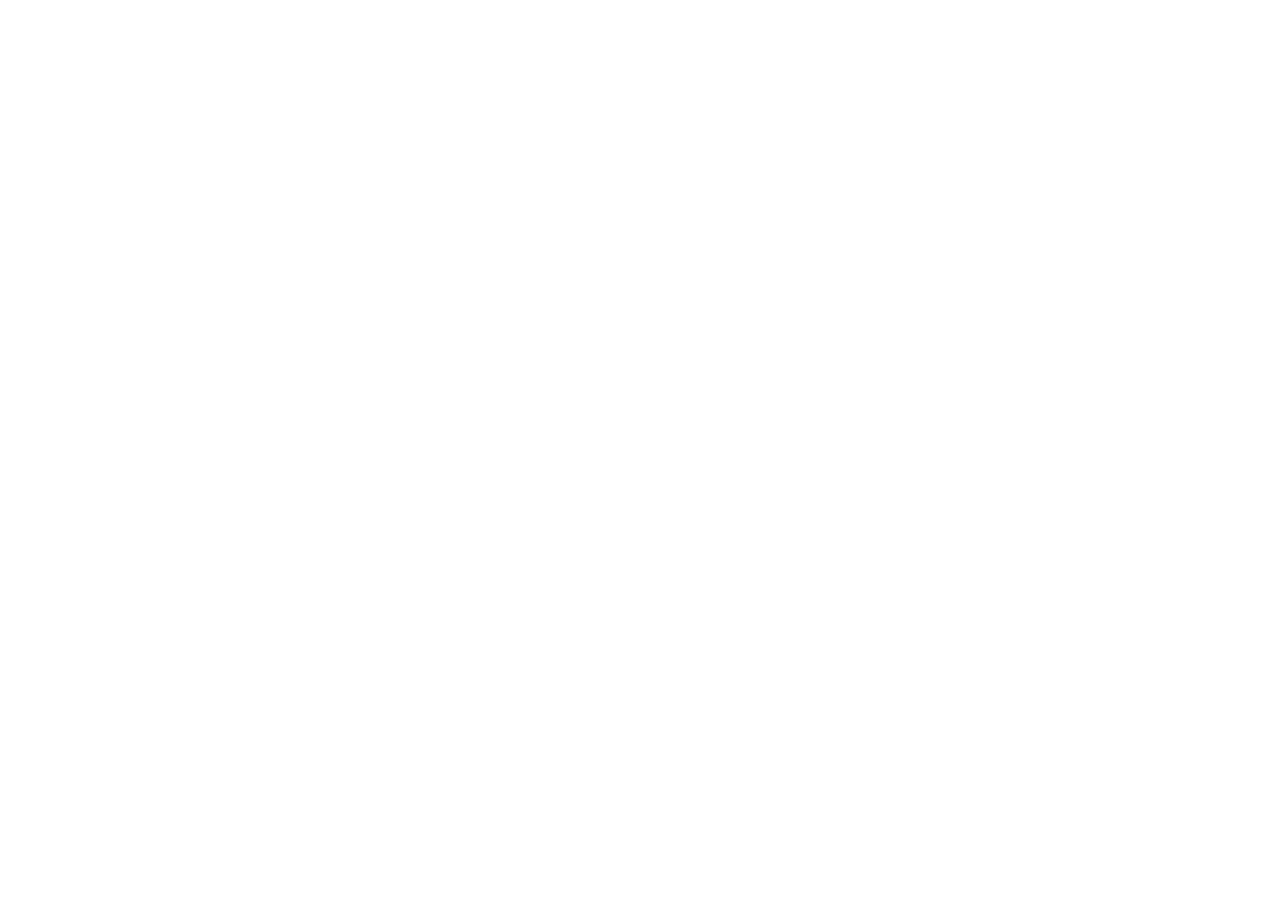
==== login.html @ 40145ad1 "git init" ====
<!DOCTYPE html>
<html lang="en">
<head>
    <meta charset="UTF-8">
    <meta name="viewport" content="width=device-width, initial-scale=1.0">
    <title>登陆页面</title>
</head>
<body>
    
</body>
</html>
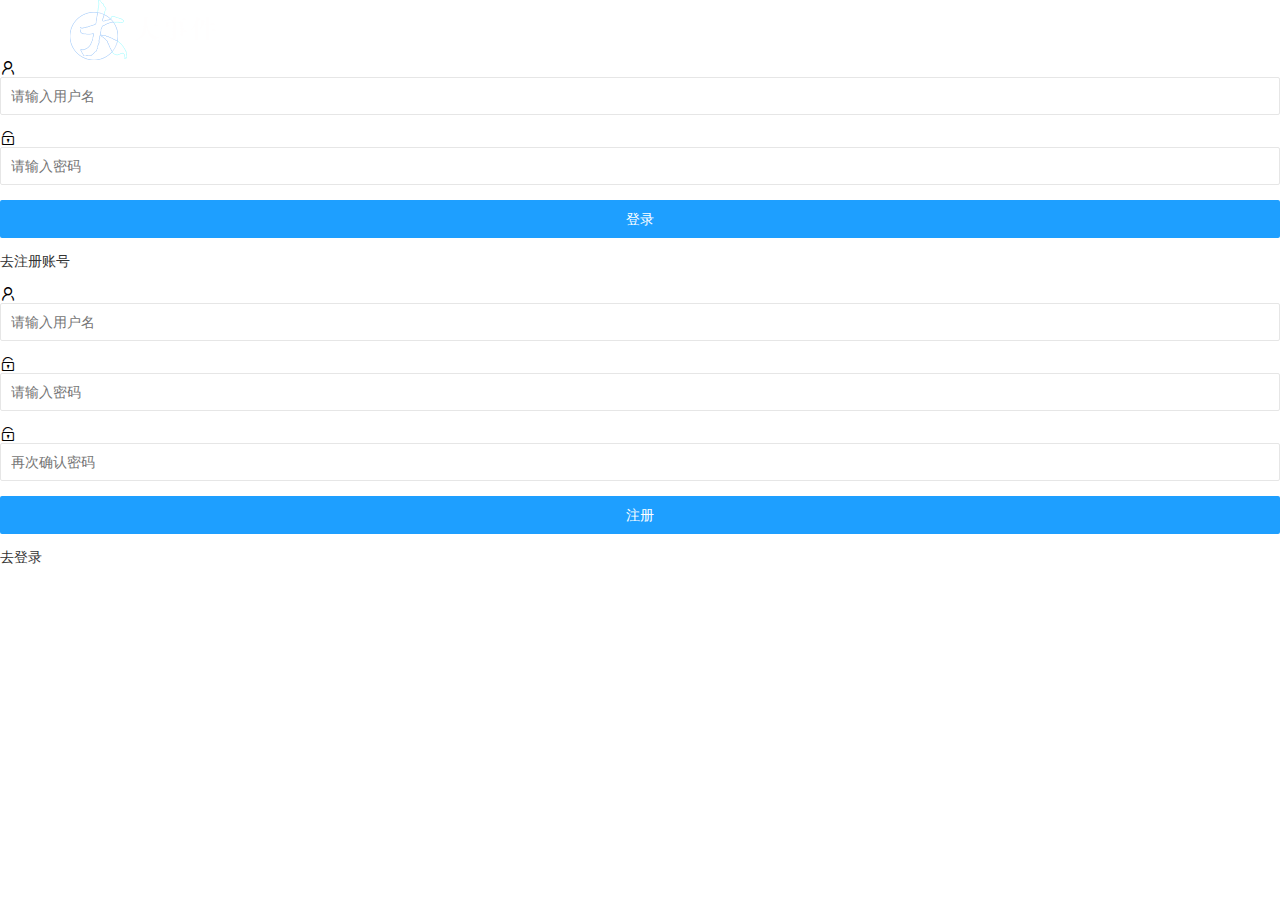
==== commit 57e1c014: "登录注册功能开发完毕" ====
--- a/login.html
+++ b/login.html
@@ -1,11 +1,84 @@
 <!DOCTYPE html>
 <html lang="en">
+
 <head>
     <meta charset="UTF-8">
     <meta name="viewport" content="width=device-width, initial-scale=1.0">
-    <title>登陆页面</title>
+    <title>大事件-登陆/注册</title>
+    <!-- 导入leyui样式 -->
+    <link rel="stylesheet" href="./assets/lib/layui/css/layui.css">
+    <link rel="stylesheet" href="./assets/css/login.css">
 </head>
+
 <body>
-    
+    <div class="logo layui-main">
+        <img src="./assets/images/logo.png" alt="">
+    </div>
+    <!-- 登录注册区域 -->
+    <div class="loginAndRegBox">
+        <div class="title-box"></div>
+        <!-- 登录 -->
+        <div class="login-box">
+            <form class="layui-form" id="form-login">
+                <!-- 用户名 -->
+                <div class="layui-form-item">
+                    <i class="layui-icon layui-icon-username"></i>
+                    <input type="text" name="username" required lay-verify="required" placeholder="请输入用户名"
+                        autocomplete="off" class="layui-input">
+                </div>
+                <!-- 密码 -->
+                <div class="layui-form-item">
+                    <i class="layui-icon layui-icon-password"></i>
+                    <input type="password" name="password" required lay-verify="required|pwd" placeholder="请输入密码"
+                        autocomplete="off" class="layui-input">
+                </div>
+                <!-- 按钮 -->
+                <div class="layui-form-item">
+                    <button class="layui-btn  layui-btn-fluid layui-btn layui-btn-normal" lay-submit>登录</button>
+                </div>
+                <!-- 去注册账号 -->
+                <div class="layui-form-item links">
+                    <a href="jacsript:;" id="link-reg">去注册账号</a>
+                </div>
+            </form>
+        </div>
+
+        <!-- 注册 -->
+        <div class="reg-box">
+            <form class="layui-form" id="form-reg">
+                <!-- 用户名 -->
+                <div class="layui-form-item">
+                    <i class="layui-icon layui-icon-username"></i>
+                    <input type="text" name="username" required lay-verify="required" placeholder="请输入用户名"
+                        autocomplete="off" class="layui-input">
+                </div>
+                <!-- 密码 -->
+                <div class="layui-form-item">
+                    <i class="layui-icon layui-icon-password"></i>
+                    <input type="password" name="password" required lay-verify="required|pwd" placeholder="请输入密码"
+                        autocomplete="off" class="layui-input">
+                </div>
+                <!-- 确认密码 -->
+                <div class="layui-form-item">
+                    <i class="layui-icon layui-icon-password"></i>
+                    <input type="password" name="repassword" required lay-verify="required|pwd|repwd" placeholder="再次确认密码"
+                        autocomplete="off" class="layui-input">
+                </div>
+                <!-- 按钮 -->
+                <div class="layui-form-item">
+                    <button class="layui-btn  layui-btn-fluid layui-btn layui-btn-normal" lay-submit>注册</button>
+                </div>
+                <!-- 去注册账号 -->
+                <div class="layui-form-item links">
+                    <a href="jacsript:;" id="link-login">去登录</a>
+                </div>
+            </form>
+        </div>
+    </div>
+    <script src="./assets/lib/jquery.js"></script>
+    <script src="./assets/lib/layui/layui.all.js"></script>
+    <script src="./assets/js/baseAPIs.js"></script>
+    <script src="./assets/js/login.js"></script>
 </body>
+
 </html>--- a/assets/lib/layui/css/layui.css
+++ b/assets/lib/layui/css/layui.css
@@ -0,0 +1,2 @@
+/** layui-v2.5.5 MIT License By https://www.layui.com */
+ .layui-inline,img{display:inline-block;vertical-align:middle}h1,h2,h3,h4,h5,h6{font-weight:400}.layui-edge,.layui-header,.layui-inline,.layui-main{position:relative}.layui-body,.layui-edge,.layui-elip{overflow:hidden}.layui-btn,.layui-edge,.layui-inline,img{vertical-align:middle}.layui-btn,.layui-disabled,.layui-icon,.layui-unselect{-moz-user-select:none;-webkit-user-select:none;-ms-user-select:none}.layui-elip,.layui-form-checkbox span,.layui-form-pane .layui-form-label{text-overflow:ellipsis;white-space:nowrap}.layui-breadcrumb,.layui-tree-btnGroup{visibility:hidden}blockquote,body,button,dd,div,dl,dt,form,h1,h2,h3,h4,h5,h6,input,li,ol,p,pre,td,textarea,th,ul{margin:0;padding:0;-webkit-tap-highlight-color:rgba(0,0,0,0)}a:active,a:hover{outline:0}img{border:none}li{list-style:none}table{border-collapse:collapse;border-spacing:0}h4,h5,h6{font-size:100%}button,input,optgroup,option,select,textarea{font-family:inherit;font-size:inherit;font-style:inherit;font-weight:inherit;outline:0}pre{white-space:pre-wrap;white-space:-moz-pre-wrap;white-space:-pre-wrap;white-space:-o-pre-wrap;word-wrap:break-word}body{line-height:24px;font:14px Helvetica Neue,Helvetica,PingFang SC,Tahoma,Arial,sans-serif}hr{height:1px;margin:10px 0;border:0;clear:both}a{color:#333;text-decoration:none}a:hover{color:#777}a cite{font-style:normal;*cursor:pointer}.layui-border-box,.layui-border-box *{box-sizing:border-box}.layui-box,.layui-box *{box-sizing:content-box}.layui-clear{clear:both;*zoom:1}.layui-clear:after{content:'\20';clear:both;*zoom:1;display:block;height:0}.layui-inline{*display:inline;*zoom:1}.layui-edge{display:inline-block;width:0;height:0;border-width:6px;border-style:dashed;border-color:transparent}.layui-edge-top{top:-4px;border-bottom-color:#999;border-bottom-style:solid}.layui-edge-right{border-left-color:#999;border-left-style:solid}.layui-edge-bottom{top:2px;border-top-color:#999;border-top-style:solid}.layui-edge-left{border-right-color:#999;border-right-style:solid}.layui-disabled,.layui-disabled:hover{color:#d2d2d2!important;cursor:not-allowed!important}.layui-circle{border-radius:100%}.layui-show{display:block!important}.layui-hide{display:none!important}@font-face{font-family:layui-icon;src:url(../font/iconfont.eot?v=250);src:url(../font/iconfont.eot?v=250#iefix) format('embedded-opentype'),url(../font/iconfont.woff2?v=250) format('woff2'),url(../font/iconfont.woff?v=250) format('woff'),url(../font/iconfont.ttf?v=250) format('truetype'),url(../font/iconfont.svg?v=250#layui-icon) format('svg')}.layui-icon{font-family:layui-icon!important;font-size:16px;font-style:normal;-webkit-font-smoothing:antialiased;-moz-osx-font-smoothing:grayscale}.layui-icon-reply-fill:before{content:"\e611"}.layui-icon-set-fill:before{content:"\e614"}.layui-icon-menu-fill:before{content:"\e60f"}.layui-icon-search:before{content:"\e615"}.layui-icon-share:before{content:"\e641"}.layui-icon-set-sm:before{content:"\e620"}.layui-icon-engine:before{content:"\e628"}.layui-icon-close:before{content:"\1006"}.layui-icon-close-fill:before{content:"\1007"}.layui-icon-chart-screen:before{content:"\e629"}.layui-icon-star:before{content:"\e600"}.layui-icon-circle-dot:before{content:"\e617"}.layui-icon-chat:before{content:"\e606"}.layui-icon-release:before{content:"\e609"}.layui-icon-list:before{content:"\e60a"}.layui-icon-chart:before{content:"\e62c"}.layui-icon-ok-circle:before{content:"\1005"}.layui-icon-layim-theme:before{content:"\e61b"}.layui-icon-table:before{content:"\e62d"}.layui-icon-right:before{content:"\e602"}.layui-icon-left:before{content:"\e603"}.layui-icon-cart-simple:before{content:"\e698"}.layui-icon-face-cry:before{content:"\e69c"}.layui-icon-face-smile:before{content:"\e6af"}.layui-icon-survey:before{content:"\e6b2"}.layui-icon-tree:before{content:"\e62e"}.layui-icon-upload-circle:before{content:"\e62f"}.layui-icon-add-circle:before{content:"\e61f"}.layui-icon-download-circle:before{content:"\e601"}.layui-icon-templeate-1:before{content:"\e630"}.layui-icon-util:before{content:"\e631"}.layui-icon-face-surprised:before{content:"\e664"}.layui-icon-edit:before{content:"\e642"}.layui-icon-speaker:before{content:"\e645"}.layui-icon-down:before{content:"\e61a"}.layui-icon-file:before{content:"\e621"}.layui-icon-layouts:before{content:"\e632"}.layui-icon-rate-half:before{content:"\e6c9"}.layui-icon-add-circle-fine:before{content:"\e608"}.layui-icon-prev-circle:before{content:"\e633"}.layui-icon-read:before{content:"\e705"}.layui-icon-404:before{content:"\e61c"}.layui-icon-carousel:before{content:"\e634"}.layui-icon-help:before{content:"\e607"}.layui-icon-code-circle:before{content:"\e635"}.layui-icon-water:before{content:"\e636"}.layui-icon-username:before{content:"\e66f"}.layui-icon-find-fill:before{content:"\e670"}.layui-icon-about:before{content:"\e60b"}.layui-icon-location:before{content:"\e715"}.layui-icon-up:before{content:"\e619"}.layui-icon-pause:before{content:"\e651"}.layui-icon-date:before{content:"\e637"}.layui-icon-layim-uploadfile:before{content:"\e61d"}.layui-icon-delete:before{content:"\e640"}.layui-icon-play:before{content:"\e652"}.layui-icon-top:before{content:"\e604"}.layui-icon-friends:before{content:"\e612"}.layui-icon-refresh-3:before{content:"\e9aa"}.layui-icon-ok:before{content:"\e605"}.layui-icon-layer:before{content:"\e638"}.layui-icon-face-smile-fine:before{content:"\e60c"}.layui-icon-dollar:before{content:"\e659"}.layui-icon-group:before{content:"\e613"}.layui-icon-layim-download:before{content:"\e61e"}.layui-icon-picture-fine:before{content:"\e60d"}.layui-icon-link:before{content:"\e64c"}.layui-icon-diamond:before{content:"\e735"}.layui-icon-log:before{content:"\e60e"}.layui-icon-rate-solid:before{content:"\e67a"}.layui-icon-fonts-del:before{content:"\e64f"}.layui-icon-unlink:before{content:"\e64d"}.layui-icon-fonts-clear:before{content:"\e639"}.layui-icon-triangle-r:before{content:"\e623"}.layui-icon-circle:before{content:"\e63f"}.layui-icon-radio:before{content:"\e643"}.layui-icon-align-center:before{content:"\e647"}.layui-icon-align-right:before{content:"\e648"}.layui-icon-align-left:before{content:"\e649"}.layui-icon-loading-1:before{content:"\e63e"}.layui-icon-return:before{content:"\e65c"}.layui-icon-fonts-strong:before{content:"\e62b"}.layui-icon-upload:before{content:"\e67c"}.layui-icon-dialogue:before{content:"\e63a"}.layui-icon-video:before{content:"\e6ed"}.layui-icon-headset:before{content:"\e6fc"}.layui-icon-cellphone-fine:before{content:"\e63b"}.layui-icon-add-1:before{content:"\e654"}.layui-icon-face-smile-b:before{content:"\e650"}.layui-icon-fonts-html:before{content:"\e64b"}.layui-icon-form:before{content:"\e63c"}.layui-icon-cart:before{content:"\e657"}.layui-icon-camera-fill:before{content:"\e65d"}.layui-icon-tabs:before{content:"\e62a"}.layui-icon-fonts-code:before{content:"\e64e"}.layui-icon-fire:before{content:"\e756"}.layui-icon-set:before{content:"\e716"}.layui-icon-fonts-u:before{content:"\e646"}.layui-icon-triangle-d:before{content:"\e625"}.layui-icon-tips:before{content:"\e702"}.layui-icon-picture:before{content:"\e64a"}.layui-icon-more-vertical:before{content:"\e671"}.layui-icon-flag:before{content:"\e66c"}.layui-icon-loading:before{content:"\e63d"}.layui-icon-fonts-i:before{content:"\e644"}.layui-icon-refresh-1:before{content:"\e666"}.layui-icon-rmb:before{content:"\e65e"}.layui-icon-home:before{content:"\e68e"}.layui-icon-user:before{content:"\e770"}.layui-icon-notice:before{content:"\e667"}.layui-icon-login-weibo:before{content:"\e675"}.layui-icon-voice:before{content:"\e688"}.layui-icon-upload-drag:before{content:"\e681"}.layui-icon-login-qq:before{content:"\e676"}.layui-icon-snowflake:before{content:"\e6b1"}.layui-icon-file-b:before{content:"\e655"}.layui-icon-template:before{content:"\e663"}.layui-icon-auz:before{content:"\e672"}.layui-icon-console:before{content:"\e665"}.layui-icon-app:before{content:"\e653"}.layui-icon-prev:before{content:"\e65a"}.layui-icon-website:before{content:"\e7ae"}.layui-icon-next:before{content:"\e65b"}.layui-icon-component:before{content:"\e857"}.layui-icon-more:before{content:"\e65f"}.layui-icon-login-wechat:before{content:"\e677"}.layui-icon-shrink-right:before{content:"\e668"}.layui-icon-spread-left:before{content:"\e66b"}.layui-icon-camera:before{content:"\e660"}.layui-icon-note:before{content:"\e66e"}.layui-icon-refresh:before{content:"\e669"}.layui-icon-female:before{content:"\e661"}.layui-icon-male:before{content:"\e662"}.layui-icon-password:before{content:"\e673"}.layui-icon-senior:before{content:"\e674"}.layui-icon-theme:before{content:"\e66a"}.layui-icon-tread:before{content:"\e6c5"}.layui-icon-praise:before{content:"\e6c6"}.layui-icon-star-fill:before{content:"\e658"}.layui-icon-rate:before{content:"\e67b"}.layui-icon-template-1:before{content:"\e656"}.layui-icon-vercode:before{content:"\e679"}.layui-icon-cellphone:before{content:"\e678"}.layui-icon-screen-full:before{content:"\e622"}.layui-icon-screen-restore:before{content:"\e758"}.layui-icon-cols:before{content:"\e610"}.layui-icon-export:before{content:"\e67d"}.layui-icon-print:before{content:"\e66d"}.layui-icon-slider:before{content:"\e714"}.layui-icon-addition:before{content:"\e624"}.layui-icon-subtraction:before{content:"\e67e"}.layui-icon-service:before{content:"\e626"}.layui-icon-transfer:before{content:"\e691"}.layui-main{width:1140px;margin:0 auto}.layui-header{z-index:1000;height:60px}.layui-header a:hover{transition:all .5s;-webkit-transition:all .5s}.layui-side{position:fixed;left:0;top:0;bottom:0;z-index:999;width:200px;overflow-x:hidden}.layui-side-scroll{position:relative;width:220px;height:100%;overflow-x:hidden}.layui-body{position:absolute;left:200px;right:0;top:0;bottom:0;z-index:998;width:auto;overflow-y:auto;box-sizing:border-box}.layui-layout-body{overflow:hidden}.layui-layout-admin .layui-header{background-color:#23262E}.layui-layout-admin .layui-side{top:60px;width:200px;overflow-x:hidden}.layui-layout-admin .layui-body{position:fixed;top:60px;bottom:44px}.layui-layout-admin .layui-main{width:auto;margin:0 15px}.layui-layout-admin .layui-footer{position:fixed;left:200px;right:0;bottom:0;height:44px;line-height:44px;padding:0 15px;background-color:#eee}.layui-layout-admin .layui-logo{position:absolute;left:0;top:0;width:200px;height:100%;line-height:60px;text-align:center;color:#009688;font-size:16px}.layui-layout-admin .layui-header .layui-nav{background:0 0}.layui-layout-left{position:absolute!important;left:200px;top:0}.layui-layout-right{position:absolute!important;right:0;top:0}.layui-container{position:relative;margin:0 auto;padding:0 15px;box-sizing:border-box}.layui-fluid{position:relative;margin:0 auto;padding:0 15px}.layui-row:after,.layui-row:before{content:'';display:block;clear:both}.layui-col-lg1,.layui-col-lg10,.layui-col-lg11,.layui-col-lg12,.layui-col-lg2,.layui-col-lg3,.layui-col-lg4,.layui-col-lg5,.layui-col-lg6,.layui-col-lg7,.layui-col-lg8,.layui-col-lg9,.layui-col-md1,.layui-col-md10,.layui-col-md11,.layui-col-md12,.layui-col-md2,.layui-col-md3,.layui-col-md4,.layui-col-md5,.layui-col-md6,.layui-col-md7,.layui-col-md8,.layui-col-md9,.layui-col-sm1,.layui-col-sm10,.layui-col-sm11,.layui-col-sm12,.layui-col-sm2,.layui-col-sm3,.layui-col-sm4,.layui-col-sm5,.layui-col-sm6,.layui-col-sm7,.layui-col-sm8,.layui-col-sm9,.layui-col-xs1,.layui-col-xs10,.layui-col-xs11,.layui-col-xs12,.layui-col-xs2,.layui-col-xs3,.layui-col-xs4,.layui-col-xs5,.layui-col-xs6,.layui-col-xs7,.layui-col-xs8,.layui-col-xs9{position:relative;display:block;box-sizing:border-box}.layui-col-xs1,.layui-col-xs10,.layui-col-xs11,.layui-col-xs12,.layui-col-xs2,.layui-col-xs3,.layui-col-xs4,.layui-col-xs5,.layui-col-xs6,.layui-col-xs7,.layui-col-xs8,.layui-col-xs9{float:left}.layui-col-xs1{width:8.33333333%}.layui-col-xs2{width:16.66666667%}.layui-col-xs3{width:25%}.layui-col-xs4{width:33.33333333%}.layui-col-xs5{width:41.66666667%}.layui-col-xs6{width:50%}.layui-col-xs7{width:58.33333333%}.layui-col-xs8{width:66.66666667%}.layui-col-xs9{width:75%}.layui-col-xs10{width:83.33333333%}.layui-col-xs11{width:91.66666667%}.layui-col-xs12{width:100%}.layui-col-xs-offset1{margin-left:8.33333333%}.layui-col-xs-offset2{margin-left:16.66666667%}.layui-col-xs-offset3{margin-left:25%}.layui-col-xs-offset4{margin-left:33.33333333%}.layui-col-xs-offset5{margin-left:41.66666667%}.layui-col-xs-offset6{margin-left:50%}.layui-col-xs-offset7{margin-left:58.33333333%}.layui-col-xs-offset8{margin-left:66.66666667%}.layui-col-xs-offset9{margin-left:75%}.layui-col-xs-offset10{margin-left:83.33333333%}.layui-col-xs-offset11{margin-left:91.66666667%}.layui-col-xs-offset12{margin-left:100%}@media screen and (max-width:768px){.layui-hide-xs{display:none!important}.layui-show-xs-block{display:block!important}.layui-show-xs-inline{display:inline!important}.layui-show-xs-inline-block{display:inline-block!important}}@media screen and (min-width:768px){.layui-container{width:750px}.layui-hide-sm{display:none!important}.layui-show-sm-block{display:block!important}.layui-show-sm-inline{display:inline!important}.layui-show-sm-inline-block{display:inline-block!important}.layui-col-sm1,.layui-col-sm10,.layui-col-sm11,.layui-col-sm12,.layui-col-sm2,.layui-col-sm3,.layui-col-sm4,.layui-col-sm5,.layui-col-sm6,.layui-col-sm7,.layui-col-sm8,.layui-col-sm9{float:left}.layui-col-sm1{width:8.33333333%}.layui-col-sm2{width:16.66666667%}.layui-col-sm3{width:25%}.layui-col-sm4{width:33.33333333%}.layui-col-sm5{width:41.66666667%}.layui-col-sm6{width:50%}.layui-col-sm7{width:58.33333333%}.layui-col-sm8{width:66.66666667%}.layui-col-sm9{width:75%}.layui-col-sm10{width:83.33333333%}.layui-col-sm11{width:91.66666667%}.layui-col-sm12{width:100%}.layui-col-sm-offset1{margin-left:8.33333333%}.layui-col-sm-offset2{margin-left:16.66666667%}.layui-col-sm-offset3{margin-left:25%}.layui-col-sm-offset4{margin-left:33.33333333%}.layui-col-sm-offset5{margin-left:41.66666667%}.layui-col-sm-offset6{margin-left:50%}.layui-col-sm-offset7{margin-left:58.33333333%}.layui-col-sm-offset8{margin-left:66.66666667%}.layui-col-sm-offset9{margin-left:75%}.layui-col-sm-offset10{margin-left:83.33333333%}.layui-col-sm-offset11{margin-left:91.66666667%}.layui-col-sm-offset12{margin-left:100%}}@media screen and (min-width:992px){.layui-container{width:970px}.layui-hide-md{display:none!important}.layui-show-md-block{display:block!important}.layui-show-md-inline{display:inline!important}.layui-show-md-inline-block{display:inline-block!important}.layui-col-md1,.layui-col-md10,.layui-col-md11,.layui-col-md12,.layui-col-md2,.layui-col-md3,.layui-col-md4,.layui-col-md5,.layui-col-md6,.layui-col-md7,.layui-col-md8,.layui-col-md9{float:left}.layui-col-md1{width:8.33333333%}.layui-col-md2{width:16.66666667%}.layui-col-md3{width:25%}.layui-col-md4{width:33.33333333%}.layui-col-md5{width:41.66666667%}.layui-col-md6{width:50%}.layui-col-md7{width:58.33333333%}.layui-col-md8{width:66.66666667%}.layui-col-md9{width:75%}.layui-col-md10{width:83.33333333%}.layui-col-md11{width:91.66666667%}.layui-col-md12{width:100%}.layui-col-md-offset1{margin-left:8.33333333%}.layui-col-md-offset2{margin-left:16.66666667%}.layui-col-md-offset3{margin-left:25%}.layui-col-md-offset4{margin-left:33.33333333%}.layui-col-md-offset5{margin-left:41.66666667%}.layui-col-md-offset6{margin-left:50%}.layui-col-md-offset7{margin-left:58.33333333%}.layui-col-md-offset8{margin-left:66.66666667%}.layui-col-md-offset9{margin-left:75%}.layui-col-md-offset10{margin-left:83.33333333%}.layui-col-md-offset11{margin-left:91.66666667%}.layui-col-md-offset12{margin-left:100%}}@media screen and (min-width:1200px){.layui-container{width:1170px}.layui-hide-lg{display:none!important}.layui-show-lg-block{display:block!important}.layui-show-lg-inline{display:inline!important}.layui-show-lg-inline-block{display:inline-block!important}.layui-col-lg1,.layui-col-lg10,.layui-col-lg11,.layui-col-lg12,.layui-col-lg2,.layui-col-lg3,.layui-col-lg4,.layui-col-lg5,.layui-col-lg6,.layui-col-lg7,.layui-col-lg8,.layui-col-lg9{float:left}.layui-col-lg1{width:8.33333333%}.layui-col-lg2{width:16.66666667%}.layui-col-lg3{width:25%}.layui-col-lg4{width:33.33333333%}.layui-col-lg5{width:41.66666667%}.layui-col-lg6{width:50%}.layui-col-lg7{width:58.33333333%}.layui-col-lg8{width:66.66666667%}.layui-col-lg9{width:75%}.layui-col-lg10{width:83.33333333%}.layui-col-lg11{width:91.66666667%}.layui-col-lg12{width:100%}.layui-col-lg-offset1{margin-left:8.33333333%}.layui-col-lg-offset2{margin-left:16.66666667%}.layui-col-lg-offset3{margin-left:25%}.layui-col-lg-offset4{margin-left:33.33333333%}.layui-col-lg-offset5{margin-left:41.66666667%}.layui-col-lg-offset6{margin-left:50%}.layui-col-lg-offset7{margin-left:58.33333333%}.layui-col-lg-offset8{margin-left:66.66666667%}.layui-col-lg-offset9{margin-left:75%}.layui-col-lg-offset10{margin-left:83.33333333%}.layui-col-lg-offset11{margin-left:91.66666667%}.layui-col-lg-offset12{margin-left:100%}}.layui-col-space1{margin:-.5px}.layui-col-space1>*{padding:.5px}.layui-col-space3{margin:-1.5px}.layui-col-space3>*{padding:1.5px}.layui-col-space5{margin:-2.5px}.layui-col-space5>*{padding:2.5px}.layui-col-space8{margin:-3.5px}.layui-col-space8>*{padding:3.5px}.layui-col-space10{margin:-5px}.layui-col-space10>*{padding:5px}.layui-col-space12{margin:-6px}.layui-col-space12>*{padding:6px}.layui-col-space15{margin:-7.5px}.layui-col-space15>*{padding:7.5px}.layui-col-space18{margin:-9px}.layui-col-space18>*{padding:9px}.layui-col-space20{margin:-10px}.layui-col-space20>*{padding:10px}.layui-col-space22{margin:-11px}.layui-col-space22>*{padding:11px}.layui-col-space25{margin:-12.5px}.layui-col-space25>*{padding:12.5px}.layui-col-space30{margin:-15px}.layui-col-space30>*{padding:15px}.layui-btn,.layui-input,.layui-select,.layui-textarea,.layui-upload-button{outline:0;-webkit-appearance:none;transition:all .3s;-webkit-transition:all .3s;box-sizing:border-box}.layui-elem-quote{margin-bottom:10px;padding:15px;line-height:22px;border-left:5px solid #009688;border-radius:0 2px 2px 0;background-color:#f2f2f2}.layui-quote-nm{border-style:solid;border-width:1px 1px 1px 5px;background:0 0}.layui-elem-field{margin-bottom:10px;padding:0;border-width:1px;border-style:solid}.layui-elem-field legend{margin-left:20px;padding:0 10px;font-size:20px;font-weight:300}.layui-field-title{margin:10px 0 20px;border-width:1px 0 0}.layui-field-box{padding:10px 15px}.layui-field-title .layui-field-box{padding:10px 0}.layui-progress{position:relative;height:6px;border-radius:20px;background-color:#e2e2e2}.layui-progress-bar{position:absolute;left:0;top:0;width:0;max-width:100%;height:6px;border-radius:20px;text-align:right;background-color:#5FB878;transition:all .3s;-webkit-transition:all .3s}.layui-progress-big,.layui-progress-big .layui-progress-bar{height:18px;line-height:18px}.layui-progress-text{position:relative;top:-20px;line-height:18px;font-size:12px;color:#666}.layui-progress-big .layui-progress-text{position:static;padding:0 10px;color:#fff}.layui-collapse{border-width:1px;border-style:solid;border-radius:2px}.layui-colla-content,.layui-colla-item{border-top-width:1px;border-top-style:solid}.layui-colla-item:first-child{border-top:none}.layui-colla-title{position:relative;height:42px;line-height:42px;padding:0 15px 0 35px;color:#333;background-color:#f2f2f2;cursor:pointer;font-size:14px;overflow:hidden}.layui-colla-content{display:none;padding:10px 15px;line-height:22px;color:#666}.layui-colla-icon{position:absolute;left:15px;top:0;font-size:14px}.layui-card{margin-bottom:15px;border-radius:2px;background-color:#fff;box-shadow:0 1px 2px 0 rgba(0,0,0,.05)}.layui-card:last-child{margin-bottom:0}.layui-card-header{position:relative;height:42px;line-height:42px;padding:0 15px;border-bottom:1px solid #f6f6f6;color:#333;border-radius:2px 2px 0 0;font-size:14px}.layui-bg-black,.layui-bg-blue,.layui-bg-cyan,.layui-bg-green,.layui-bg-orange,.layui-bg-red{color:#fff!important}.layui-card-body{position:relative;padding:10px 15px;line-height:24px}.layui-card-body[pad15]{padding:15px}.layui-card-body[pad20]{padding:20px}.layui-card-body .layui-table{margin:5px 0}.layui-card .layui-tab{margin:0}.layui-panel-window{position:relative;padding:15px;border-radius:0;border-top:5px solid #E6E6E6;background-color:#fff}.layui-auxiliar-moving{position:fixed;left:0;right:0;top:0;bottom:0;width:100%;height:100%;background:0 0;z-index:9999999999}.layui-form-label,.layui-form-mid,.layui-form-select,.layui-input-block,.layui-input-inline,.layui-textarea{position:relative}.layui-bg-red{background-color:#FF5722!important}.layui-bg-orange{background-color:#FFB800!important}.layui-bg-green{background-color:#009688!important}.layui-bg-cyan{background-color:#2F4056!important}.layui-bg-blue{background-color:#1E9FFF!important}.layui-bg-black{background-color:#393D49!important}.layui-bg-gray{background-color:#eee!important;color:#666!important}.layui-badge-rim,.layui-colla-content,.layui-colla-item,.layui-collapse,.layui-elem-field,.layui-form-pane .layui-form-item[pane],.layui-form-pane .layui-form-label,.layui-input,.layui-layedit,.layui-layedit-tool,.layui-quote-nm,.layui-select,.layui-tab-bar,.layui-tab-card,.layui-tab-title,.layui-tab-title .layui-this:after,.layui-textarea{border-color:#e6e6e6}.layui-timeline-item:before,hr{background-color:#e6e6e6}.layui-text{line-height:22px;font-size:14px;color:#666}.layui-text h1,.layui-text h2,.layui-text h3{font-weight:500;color:#333}.layui-text h1{font-size:30px}.layui-text h2{font-size:24px}.layui-text h3{font-size:18px}.layui-text a:not(.layui-btn){color:#01AAED}.layui-text a:not(.layui-btn):hover{text-decoration:underline}.layui-text ul{padding:5px 0 5px 15px}.layui-text ul li{margin-top:5px;list-style-type:disc}.layui-text em,.layui-word-aux{color:#999!important;padding:0 5px!important}.layui-btn{display:inline-block;height:38px;line-height:38px;padding:0 18px;background-color:#009688;color:#fff;white-space:nowrap;text-align:center;font-size:14px;border:none;border-radius:2px;cursor:pointer}.layui-btn:hover{opacity:.8;filter:alpha(opacity=80);color:#fff}.layui-btn:active{opacity:1;filter:alpha(opacity=100)}.layui-btn+.layui-btn{margin-left:10px}.layui-btn-container{font-size:0}.layui-btn-container .layui-btn{margin-right:10px;margin-bottom:10px}.layui-btn-container .layui-btn+.layui-btn{margin-left:0}.layui-table .layui-btn-container .layui-btn{margin-bottom:9px}.layui-btn-radius{border-radius:100px}.layui-btn .layui-icon{margin-right:3px;font-size:18px;vertical-align:bottom;vertical-align:middle\9}.layui-btn-primary{border:1px solid #C9C9C9;background-color:#fff;color:#555}.layui-btn-primary:hover{border-color:#009688;color:#333}.layui-btn-normal{background-color:#1E9FFF}.layui-btn-warm{background-color:#FFB800}.layui-btn-danger{background-color:#FF5722}.layui-btn-checked{background-color:#5FB878}.layui-btn-disabled,.layui-btn-disabled:active,.layui-btn-disabled:hover{border:1px solid #e6e6e6;background-color:#FBFBFB;color:#C9C9C9;cursor:not-allowed;opacity:1}.layui-btn-lg{height:44px;line-height:44px;padding:0 25px;font-size:16px}.layui-btn-sm{height:30px;line-height:30px;padding:0 10px;font-size:12px}.layui-btn-sm i{font-size:16px!important}.layui-btn-xs{height:22px;line-height:22px;padding:0 5px;font-size:12px}.layui-btn-xs i{font-size:14px!important}.layui-btn-group{display:inline-block;vertical-align:middle;font-size:0}.layui-btn-group .layui-btn{margin-left:0!important;margin-right:0!important;border-left:1px solid rgba(255,255,255,.5);border-radius:0}.layui-btn-group .layui-btn-primary{border-left:none}.layui-btn-group .layui-btn-primary:hover{border-color:#C9C9C9;color:#009688}.layui-btn-group .layui-btn:first-child{border-left:none;border-radius:2px 0 0 2px}.layui-btn-group .layui-btn-primary:first-child{border-left:1px solid #c9c9c9}.layui-btn-group .layui-btn:last-child{border-radius:0 2px 2px 0}.layui-btn-group .layui-btn+.layui-btn{margin-left:0}.layui-btn-group+.layui-btn-group{margin-left:10px}.layui-btn-fluid{width:100%}.layui-input,.layui-select,.layui-textarea{height:38px;line-height:1.3;line-height:38px\9;border-width:1px;border-style:solid;background-color:#fff;border-radius:2px}.layui-input::-webkit-input-placeholder,.layui-select::-webkit-input-placeholder,.layui-textarea::-webkit-input-placeholder{line-height:1.3}.layui-input,.layui-textarea{display:block;width:100%;padding-left:10px}.layui-input:hover,.layui-textarea:hover{border-color:#D2D2D2!important}.layui-input:focus,.layui-textarea:focus{border-color:#C9C9C9!important}.layui-textarea{min-height:100px;height:auto;line-height:20px;padding:6px 10px;resize:vertical}.layui-select{padding:0 10px}.layui-form input[type=checkbox],.layui-form input[type=radio],.layui-form select{display:none}.layui-form [lay-ignore]{display:initial}.layui-form-item{margin-bottom:15px;clear:both;*zoom:1}.layui-form-item:after{content:'\20';clear:both;*zoom:1;display:block;height:0}.layui-form-label{float:left;display:block;padding:9px 15px;width:80px;font-weight:400;line-height:20px;text-align:right}.layui-form-label-col{display:block;float:none;padding:9px 0;line-height:20px;text-align:left}.layui-form-item .layui-inline{margin-bottom:5px;margin-right:10px}.layui-input-block{margin-left:110px;min-height:36px}.layui-input-inline{display:inline-block;vertical-align:middle}.layui-form-item .layui-input-inline{float:left;width:190px;margin-right:10px}.layui-form-text .layui-input-inline{width:auto}.layui-form-mid{float:left;display:block;padding:9px 0!important;line-height:20px;margin-right:10px}.layui-form-danger+.layui-form-select .layui-input,.layui-form-danger:focus{border-color:#FF5722!important}.layui-form-select .layui-input{padding-right:30px;cursor:pointer}.layui-form-select .layui-edge{position:absolute;right:10px;top:50%;margin-top:-3px;cursor:pointer;border-width:6px;border-top-color:#c2c2c2;border-top-style:solid;transition:all .3s;-webkit-transition:all .3s}.layui-form-select dl{display:none;position:absolute;left:0;top:42px;padding:5px 0;z-index:899;min-width:100%;border:1px solid #d2d2d2;max-height:300px;overflow-y:auto;background-color:#fff;border-radius:2px;box-shadow:0 2px 4px rgba(0,0,0,.12);box-sizing:border-box}.layui-form-select dl dd,.layui-form-select dl dt{padding:0 10px;line-height:36px;white-space:nowrap;overflow:hidden;text-overflow:ellipsis}.layui-form-select dl dt{font-size:12px;color:#999}.layui-form-select dl dd{cursor:pointer}.layui-form-select dl dd:hover{background-color:#f2f2f2;-webkit-transition:.5s all;transition:.5s all}.layui-form-select .layui-select-group dd{padding-left:20px}.layui-form-select dl dd.layui-select-tips{padding-left:10px!important;color:#999}.layui-form-select dl dd.layui-this{background-color:#5FB878;color:#fff}.layui-form-checkbox,.layui-form-select dl dd.layui-disabled{background-color:#fff}.layui-form-selected dl{display:block}.layui-form-checkbox,.layui-form-checkbox *,.layui-form-switch{display:inline-block;vertical-align:middle}.layui-form-selected .layui-edge{margin-top:-9px;-webkit-transform:rotate(180deg);transform:rotate(180deg);margin-top:-3px\9}:root .layui-form-selected .layui-edge{margin-top:-9px\0/IE9}.layui-form-selectup dl{top:auto;bottom:42px}.layui-select-none{margin:5px 0;text-align:center;color:#999}.layui-select-disabled .layui-disabled{border-color:#eee!important}.layui-select-disabled .layui-edge{border-top-color:#d2d2d2}.layui-form-checkbox{position:relative;height:30px;line-height:30px;margin-right:10px;padding-right:30px;cursor:pointer;font-size:0;-webkit-transition:.1s linear;transition:.1s linear;box-sizing:border-box}.layui-form-checkbox span{padding:0 10px;height:100%;font-size:14px;border-radius:2px 0 0 2px;background-color:#d2d2d2;color:#fff;overflow:hidden}.layui-form-checkbox:hover span{background-color:#c2c2c2}.layui-form-checkbox i{position:absolute;right:0;top:0;width:30px;height:28px;border:1px solid #d2d2d2;border-left:none;border-radius:0 2px 2px 0;color:#fff;font-size:20px;text-align:center}.layui-form-checkbox:hover i{border-color:#c2c2c2;color:#c2c2c2}.layui-form-checked,.layui-form-checked:hover{border-color:#5FB878}.layui-form-checked span,.layui-form-checked:hover span{background-color:#5FB878}.layui-form-checked i,.layui-form-checked:hover i{color:#5FB878}.layui-form-item .layui-form-checkbox{margin-top:4px}.layui-form-checkbox[lay-skin=primary]{height:auto!important;line-height:normal!important;min-width:18px;min-height:18px;border:none!important;margin-right:0;padding-left:28px;padding-right:0;background:0 0}.layui-form-checkbox[lay-skin=primary] span{padding-left:0;padding-right:15px;line-height:18px;background:0 0;color:#666}.layui-form-checkbox[lay-skin=primary] i{right:auto;left:0;width:16px;height:16px;line-height:16px;border:1px solid #d2d2d2;font-size:12px;border-radius:2px;background-color:#fff;-webkit-transition:.1s linear;transition:.1s linear}.layui-form-checkbox[lay-skin=primary]:hover i{border-color:#5FB878;color:#fff}.layui-form-checked[lay-skin=primary] i{border-color:#5FB878!important;background-color:#5FB878;color:#fff}.layui-checkbox-disbaled[lay-skin=primary] span{background:0 0!important;color:#c2c2c2}.layui-checkbox-disbaled[lay-skin=primary]:hover i{border-color:#d2d2d2}.layui-form-item .layui-form-checkbox[lay-skin=primary]{margin-top:10px}.layui-form-switch{position:relative;height:22px;line-height:22px;min-width:35px;padding:0 5px;margin-top:8px;border:1px solid #d2d2d2;border-radius:20px;cursor:pointer;background-color:#fff;-webkit-transition:.1s linear;transition:.1s linear}.layui-form-switch i{position:absolute;left:5px;top:3px;width:16px;height:16px;border-radius:20px;background-color:#d2d2d2;-webkit-transition:.1s linear;transition:.1s linear}.layui-form-switch em{position:relative;top:0;width:25px;margin-left:21px;padding:0!important;text-align:center!important;color:#999!important;font-style:normal!important;font-size:12px}.layui-form-onswitch{border-color:#5FB878;background-color:#5FB878}.layui-checkbox-disbaled,.layui-checkbox-disbaled i{border-color:#e2e2e2!important}.layui-form-onswitch i{left:100%;margin-left:-21px;background-color:#fff}.layui-form-onswitch em{margin-left:5px;margin-right:21px;color:#fff!important}.layui-checkbox-disbaled span{background-color:#e2e2e2!important}.layui-checkbox-disbaled:hover i{color:#fff!important}[lay-radio]{display:none}.layui-form-radio,.layui-form-radio *{display:inline-block;vertical-align:middle}.layui-form-radio{line-height:28px;margin:6px 10px 0 0;padding-right:10px;cursor:pointer;font-size:0}.layui-form-radio *{font-size:14px}.layui-form-radio>i{margin-right:8px;font-size:22px;color:#c2c2c2}.layui-form-radio>i:hover,.layui-form-radioed>i{color:#5FB878}.layui-radio-disbaled>i{color:#e2e2e2!important}.layui-form-pane .layui-form-label{width:110px;padding:8px 15px;height:38px;line-height:20px;border-width:1px;border-style:solid;border-radius:2px 0 0 2px;text-align:center;background-color:#FBFBFB;overflow:hidden;box-sizing:border-box}.layui-form-pane .layui-input-inline{margin-left:-1px}.layui-form-pane .layui-input-block{margin-left:110px;left:-1px}.layui-form-pane .layui-input{border-radius:0 2px 2px 0}.layui-form-pane .layui-form-text .layui-form-label{float:none;width:100%;border-radius:2px;box-sizing:border-box;text-align:left}.layui-form-pane .layui-form-text .layui-input-inline{display:block;margin:0;top:-1px;clear:both}.layui-form-pane .layui-form-text .layui-input-block{margin:0;left:0;top:-1px}.layui-form-pane .layui-form-text .layui-textarea{min-height:100px;border-radius:0 0 2px 2px}.layui-form-pane .layui-form-checkbox{margin:4px 0 4px 10px}.layui-form-pane .layui-form-radio,.layui-form-pane .layui-form-switch{margin-top:6px;margin-left:10px}.layui-form-pane .layui-form-item[pane]{position:relative;border-width:1px;border-style:solid}.layui-form-pane .layui-form-item[pane] .layui-form-label{position:absolute;left:0;top:0;height:100%;border-width:0 1px 0 0}.layui-form-pane .layui-form-item[pane] .layui-input-inline{margin-left:110px}@media screen and (max-width:450px){.layui-form-item .layui-form-label{text-overflow:ellipsis;overflow:hidden;white-space:nowrap}.layui-form-item .layui-inline{display:block;margin-right:0;margin-bottom:20px;clear:both}.layui-form-item .layui-inline:after{content:'\20';clear:both;display:block;height:0}.layui-form-item .layui-input-inline{display:block;float:none;left:-3px;width:auto;margin:0 0 10px 112px}.layui-form-item .layui-input-inline+.layui-form-mid{margin-left:110px;top:-5px;padding:0}.layui-form-item .layui-form-checkbox{margin-right:5px;margin-bottom:5px}}.layui-layedit{border-width:1px;border-style:solid;border-radius:2px}.layui-layedit-tool{padding:3px 5px;border-bottom-width:1px;border-bottom-style:solid;font-size:0}.layedit-tool-fixed{position:fixed;top:0;border-top:1px solid #e2e2e2}.layui-layedit-tool .layedit-tool-mid,.layui-layedit-tool .layui-icon{display:inline-block;vertical-align:middle;text-align:center;font-size:14px}.layui-layedit-tool .layui-icon{position:relative;width:32px;height:30px;line-height:30px;margin:3px 5px;color:#777;cursor:pointer;border-radius:2px}.layui-layedit-tool .layui-icon:hover{color:#393D49}.layui-layedit-tool .layui-icon:active{color:#000}.layui-layedit-tool .layedit-tool-active{background-color:#e2e2e2;color:#000}.layui-layedit-tool .layui-disabled,.layui-layedit-tool .layui-disabled:hover{color:#d2d2d2;cursor:not-allowed}.layui-layedit-tool .layedit-tool-mid{width:1px;height:18px;margin:0 10px;background-color:#d2d2d2}.layedit-tool-html{width:50px!important;font-size:30px!important}.layedit-tool-b,.layedit-tool-code,.layedit-tool-help{font-size:16px!important}.layedit-tool-d,.layedit-tool-face,.layedit-tool-image,.layedit-tool-unlink{font-size:18px!important}.layedit-tool-image input{position:absolute;font-size:0;left:0;top:0;width:100%;height:100%;opacity:.01;filter:Alpha(opacity=1);cursor:pointer}.layui-layedit-iframe iframe{display:block;width:100%}#LAY_layedit_code{overflow:hidden}.layui-laypage{display:inline-block;*display:inline;*zoom:1;vertical-align:middle;margin:10px 0;font-size:0}.layui-laypage>a:first-child,.layui-laypage>a:first-child em{border-radius:2px 0 0 2px}.layui-laypage>a:last-child,.layui-laypage>a:last-child em{border-radius:0 2px 2px 0}.layui-laypage>:first-child{margin-left:0!important}.layui-laypage>:last-child{margin-right:0!important}.layui-laypage a,.layui-laypage button,.layui-laypage input,.layui-laypage select,.layui-laypage span{border:1px solid #e2e2e2}.layui-laypage a,.layui-laypage span{display:inline-block;*display:inline;*zoom:1;vertical-align:middle;padding:0 15px;height:28px;line-height:28px;margin:0 -1px 5px 0;background-color:#fff;color:#333;font-size:12px}.layui-flow-more a *,.layui-laypage input,.layui-table-view select[lay-ignore]{display:inline-block}.layui-laypage a:hover{color:#009688}.layui-laypage em{font-style:normal}.layui-laypage .layui-laypage-spr{color:#999;font-weight:700}.layui-laypage a{text-decoration:none}.layui-laypage .layui-laypage-curr{position:relative}.layui-laypage .layui-laypage-curr em{position:relative;color:#fff}.layui-laypage .layui-laypage-curr .layui-laypage-em{position:absolute;left:-1px;top:-1px;padding:1px;width:100%;height:100%;background-color:#009688}.layui-laypage-em{border-radius:2px}.layui-laypage-next em,.layui-laypage-prev em{font-family:Sim sun;font-size:16px}.layui-laypage .layui-laypage-count,.layui-laypage .layui-laypage-limits,.layui-laypage .layui-laypage-refresh,.layui-laypage .layui-laypage-skip{margin-left:10px;margin-right:10px;padding:0;border:none}.layui-laypage .layui-laypage-limits,.layui-laypage .layui-laypage-refresh{vertical-align:top}.layui-laypage .layui-laypage-refresh i{font-size:18px;cursor:pointer}.layui-laypage select{height:22px;padding:3px;border-radius:2px;cursor:pointer}.layui-laypage .layui-laypage-skip{height:30px;line-height:30px;color:#999}.layui-laypage button,.layui-laypage input{height:30px;line-height:30px;border-radius:2px;vertical-align:top;background-color:#fff;box-sizing:border-box}.layui-laypage input{width:40px;margin:0 10px;padding:0 3px;text-align:center}.layui-laypage input:focus,.layui-laypage select:focus{border-color:#009688!important}.layui-laypage button{margin-left:10px;padding:0 10px;cursor:pointer}.layui-table,.layui-table-view{margin:10px 0}.layui-flow-more{margin:10px 0;text-align:center;color:#999;font-size:14px}.layui-flow-more a{height:32px;line-height:32px}.layui-flow-more a *{vertical-align:top}.layui-flow-more a cite{padding:0 20px;border-radius:3px;background-color:#eee;color:#333;font-style:normal}.layui-flow-more a cite:hover{opacity:.8}.layui-flow-more a i{font-size:30px;color:#737383}.layui-table{width:100%;background-color:#fff;color:#666}.layui-table tr{transition:all .3s;-webkit-transition:all .3s}.layui-table th{text-align:left;font-weight:400}.layui-table tbody tr:hover,.layui-table thead tr,.layui-table-click,.layui-table-header,.layui-table-hover,.layui-table-mend,.layui-table-patch,.layui-table-tool,.layui-table-total,.layui-table-total tr,.layui-table[lay-even] tr:nth-child(even){background-color:#f2f2f2}.layui-table td,.layui-table th,.layui-table-col-set,.layui-table-fixed-r,.layui-table-grid-down,.layui-table-header,.layui-table-page,.layui-table-tips-main,.layui-table-tool,.layui-table-total,.layui-table-view,.layui-table[lay-skin=line],.layui-table[lay-skin=row]{border-width:1px;border-style:solid;border-color:#e6e6e6}.layui-table td,.layui-table th{position:relative;padding:9px 15px;min-height:20px;line-height:20px;font-size:14px}.layui-table[lay-skin=line] td,.layui-table[lay-skin=line] th{border-width:0 0 1px}.layui-table[lay-skin=row] td,.layui-table[lay-skin=row] th{border-width:0 1px 0 0}.layui-table[lay-skin=nob] td,.layui-table[lay-skin=nob] th{border:none}.layui-table img{max-width:100px}.layui-table[lay-size=lg] td,.layui-table[lay-size=lg] th{padding:15px 30px}.layui-table-view .layui-table[lay-size=lg] .layui-table-cell{height:40px;line-height:40px}.layui-table[lay-size=sm] td,.layui-table[lay-size=sm] th{font-size:12px;padding:5px 10px}.layui-table-view .layui-table[lay-size=sm] .layui-table-cell{height:20px;line-height:20px}.layui-table[lay-data]{display:none}.layui-table-box{position:relative;overflow:hidden}.layui-table-view .layui-table{position:relative;width:auto;margin:0}.layui-table-view .layui-table[lay-skin=line]{border-width:0 1px 0 0}.layui-table-view .layui-table[lay-skin=row]{border-width:0 0 1px}.layui-table-view .layui-table td,.layui-table-view .layui-table th{padding:5px 0;border-top:none;border-left:none}.layui-table-view .layui-table th.layui-unselect .layui-table-cell span{cursor:pointer}.layui-table-view .layui-table td{cursor:default}.layui-table-view .layui-table td[data-edit=text]{cursor:text}.layui-table-view .layui-form-checkbox[lay-skin=primary] i{width:18px;height:18px}.layui-table-view .layui-form-radio{line-height:0;padding:0}.layui-table-view .layui-form-radio>i{margin:0;font-size:20px}.layui-table-init{position:absolute;left:0;top:0;width:100%;height:100%;text-align:center;z-index:110}.layui-table-init .layui-icon{position:absolute;left:50%;top:50%;margin:-15px 0 0 -15px;font-size:30px;color:#c2c2c2}.layui-table-header{border-width:0 0 1px;overflow:hidden}.layui-table-header .layui-table{margin-bottom:-1px}.layui-table-tool .layui-inline[lay-event]{position:relative;width:26px;height:26px;padding:5px;line-height:16px;margin-right:10px;text-align:center;color:#333;border:1px solid #ccc;cursor:pointer;-webkit-transition:.5s all;transition:.5s all}.layui-table-tool .layui-inline[lay-event]:hover{border:1px solid #999}.layui-table-tool-temp{padding-right:120px}.layui-table-tool-self{position:absolute;right:17px;top:10px}.layui-table-tool .layui-table-tool-self .layui-inline[lay-event]{margin:0 0 0 10px}.layui-table-tool-panel{position:absolute;top:29px;left:-1px;padding:5px 0;min-width:150px;min-height:40px;border:1px solid #d2d2d2;text-align:left;overflow-y:auto;background-color:#fff;box-shadow:0 2px 4px rgba(0,0,0,.12)}.layui-table-cell,.layui-table-tool-panel li{overflow:hidden;text-overflow:ellipsis;white-space:nowrap}.layui-table-tool-panel li{padding:0 10px;line-height:30px;-webkit-transition:.5s all;transition:.5s all}.layui-table-tool-panel li .layui-form-checkbox[lay-skin=primary]{width:100%;padding-left:28px}.layui-table-tool-panel li:hover{background-color:#f2f2f2}.layui-table-tool-panel li .layui-form-checkbox[lay-skin=primary] i{position:absolute;left:0;top:0}.layui-table-tool-panel li .layui-form-checkbox[lay-skin=primary] span{padding:0}.layui-table-tool .layui-table-tool-self .layui-table-tool-panel{left:auto;right:-1px}.layui-table-col-set{position:absolute;right:0;top:0;width:20px;height:100%;border-width:0 0 0 1px;background-color:#fff}.layui-table-sort{width:10px;height:20px;margin-left:5px;cursor:pointer!important}.layui-table-sort .layui-edge{position:absolute;left:5px;border-width:5px}.layui-table-sort .layui-table-sort-asc{top:3px;border-top:none;border-bottom-style:solid;border-bottom-color:#b2b2b2}.layui-table-sort .layui-table-sort-asc:hover{border-bottom-color:#666}.layui-table-sort .layui-table-sort-desc{bottom:5px;border-bottom:none;border-top-style:solid;border-top-color:#b2b2b2}.layui-table-sort .layui-table-sort-desc:hover{border-top-color:#666}.layui-table-sort[lay-sort=asc] .layui-table-sort-asc{border-bottom-color:#000}.layui-table-sort[lay-sort=desc] .layui-table-sort-desc{border-top-color:#000}.layui-table-cell{height:28px;line-height:28px;padding:0 15px;position:relative;box-sizing:border-box}.layui-table-cell .layui-form-checkbox[lay-skin=primary]{top:-1px;padding:0}.layui-table-cell .layui-table-link{color:#01AAED}.laytable-cell-checkbox,.laytable-cell-numbers,.laytable-cell-radio,.laytable-cell-space{padding:0;text-align:center}.layui-table-body{position:relative;overflow:auto;margin-right:-1px;margin-bottom:-1px}.layui-table-body .layui-none{line-height:26px;padding:15px;text-align:center;color:#999}.layui-table-fixed{position:absolute;left:0;top:0;z-index:101}.layui-table-fixed .layui-table-body{overflow:hidden}.layui-table-fixed-l{box-shadow:0 -1px 8px rgba(0,0,0,.08)}.layui-table-fixed-r{left:auto;right:-1px;border-width:0 0 0 1px;box-shadow:-1px 0 8px rgba(0,0,0,.08)}.layui-table-fixed-r .layui-table-header{position:relative;overflow:visible}.layui-table-mend{position:absolute;right:-49px;top:0;height:100%;width:50px}.layui-table-tool{position:relative;z-index:890;width:100%;min-height:50px;line-height:30px;padding:10px 15px;border-width:0 0 1px}.layui-table-tool .layui-btn-container{margin-bottom:-10px}.layui-table-page,.layui-table-total{border-width:1px 0 0;margin-bottom:-1px;overflow:hidden}.layui-table-page{position:relative;width:100%;padding:7px 7px 0;height:41px;font-size:12px;white-space:nowrap}.layui-table-page>div{height:26px}.layui-table-page .layui-laypage{margin:0}.layui-table-page .layui-laypage a,.layui-table-page .layui-laypage span{height:26px;line-height:26px;margin-bottom:10px;border:none;background:0 0}.layui-table-page .layui-laypage a,.layui-table-page .layui-laypage span.layui-laypage-curr{padding:0 12px}.layui-table-page .layui-laypage span{margin-left:0;padding:0}.layui-table-page .layui-laypage .layui-laypage-prev{margin-left:-7px!important}.layui-table-page .layui-laypage .layui-laypage-curr .layui-laypage-em{left:0;top:0;padding:0}.layui-table-page .layui-laypage button,.layui-table-page .layui-laypage input{height:26px;line-height:26px}.layui-table-page .layui-laypage input{width:40px}.layui-table-page .layui-laypage button{padding:0 10px}.layui-table-page select{height:18px}.layui-table-patch .layui-table-cell{padding:0;width:30px}.layui-table-edit{position:absolute;left:0;top:0;width:100%;height:100%;padding:0 14px 1px;border-radius:0;box-shadow:1px 1px 20px rgba(0,0,0,.15)}.layui-table-edit:focus{border-color:#5FB878!important}select.layui-table-edit{padding:0 0 0 10px;border-color:#C9C9C9}.layui-table-view .layui-form-checkbox,.layui-table-view .layui-form-radio,.layui-table-view .layui-form-switch{top:0;margin:0;box-sizing:content-box}.layui-table-view .layui-form-checkbox{top:-1px;height:26px;line-height:26px}.layui-table-view .layui-form-checkbox i{height:26px}.layui-table-grid .layui-table-cell{overflow:visible}.layui-table-grid-down{position:absolute;top:0;right:0;width:26px;height:100%;padding:5px 0;border-width:0 0 0 1px;text-align:center;background-color:#fff;color:#999;cursor:pointer}.layui-table-grid-down .layui-icon{position:absolute;top:50%;left:50%;margin:-8px 0 0 -8px}.layui-table-grid-down:hover{background-color:#fbfbfb}body .layui-table-tips .layui-layer-content{background:0 0;padding:0;box-shadow:0 1px 6px rgba(0,0,0,.12)}.layui-table-tips-main{margin:-44px 0 0 -1px;max-height:150px;padding:8px 15px;font-size:14px;overflow-y:scroll;background-color:#fff;color:#666}.layui-table-tips-c{position:absolute;right:-3px;top:-13px;width:20px;height:20px;padding:3px;cursor:pointer;background-color:#666;border-radius:50%;color:#fff}.layui-table-tips-c:hover{background-color:#777}.layui-table-tips-c:before{position:relative;right:-2px}.layui-upload-file{display:none!important;opacity:.01;filter:Alpha(opacity=1)}.layui-upload-drag,.layui-upload-form,.layui-upload-wrap{display:inline-block}.layui-upload-list{margin:10px 0}.layui-upload-choose{padding:0 10px;color:#999}.layui-upload-drag{position:relative;padding:30px;border:1px dashed #e2e2e2;background-color:#fff;text-align:center;cursor:pointer;color:#999}.layui-upload-drag .layui-icon{font-size:50px;color:#009688}.layui-upload-drag[lay-over]{border-color:#009688}.layui-upload-iframe{position:absolute;width:0;height:0;border:0;visibility:hidden}.layui-upload-wrap{position:relative;vertical-align:middle}.layui-upload-wrap .layui-upload-file{display:block!important;position:absolute;left:0;top:0;z-index:10;font-size:100px;width:100%;height:100%;opacity:.01;filter:Alpha(opacity=1);cursor:pointer}.layui-transfer-active,.layui-transfer-box{display:inline-block;vertical-align:middle}.layui-transfer-box,.layui-transfer-header,.layui-transfer-search{border-width:0;border-style:solid;border-color:#e6e6e6}.layui-transfer-box{position:relative;border-width:1px;width:200px;height:360px;border-radius:2px;background-color:#fff}.layui-transfer-box .layui-form-checkbox{width:100%;margin:0!important}.layui-transfer-header{height:38px;line-height:38px;padding:0 10px;border-bottom-width:1px}.layui-transfer-search{position:relative;padding:10px;border-bottom-width:1px}.layui-transfer-search .layui-input{height:32px;padding-left:30px;font-size:12px}.layui-transfer-search .layui-icon-search{position:absolute;left:20px;top:50%;margin-top:-8px;color:#666}.layui-transfer-active{margin:0 15px}.layui-transfer-active .layui-btn{display:block;margin:0;padding:0 15px;background-color:#5FB878;border-color:#5FB878;color:#fff}.layui-transfer-active .layui-btn-disabled{background-color:#FBFBFB;border-color:#e6e6e6;color:#C9C9C9}.layui-transfer-active .layui-btn:first-child{margin-bottom:15px}.layui-transfer-active .layui-btn .layui-icon{margin:0;font-size:14px!important}.layui-transfer-data{padding:5px 0;overflow:auto}.layui-transfer-data li{height:32px;line-height:32px;padding:0 10px}.layui-transfer-data li:hover{background-color:#f2f2f2;transition:.5s all}.layui-transfer-data .layui-none{padding:15px 10px;text-align:center;color:#999}.layui-nav{position:relative;padding:0 20px;background-color:#393D49;color:#fff;border-radius:2px;font-size:0;box-sizing:border-box}.layui-nav *{font-size:14px}.layui-nav .layui-nav-item{position:relative;display:inline-block;*display:inline;*zoom:1;vertical-align:middle;line-height:60px}.layui-nav .layui-nav-item a{display:block;padding:0 20px;color:#fff;color:rgba(255,255,255,.7);transition:all .3s;-webkit-transition:all .3s}.layui-nav .layui-this:after,.layui-nav-bar,.layui-nav-tree .layui-nav-itemed:after{position:absolute;left:0;top:0;width:0;height:5px;background-color:#5FB878;transition:all .2s;-webkit-transition:all .2s}.layui-nav-bar{z-index:1000}.layui-nav .layui-nav-item a:hover,.layui-nav .layui-this a{color:#fff}.layui-nav .layui-this:after{content:'';top:auto;bottom:0;width:100%}.layui-nav-img{width:30px;height:30px;margin-right:10px;border-radius:50%}.layui-nav .layui-nav-more{content:'';width:0;height:0;border-style:solid dashed dashed;border-color:#fff transparent transparent;overflow:hidden;cursor:pointer;transition:all .2s;-webkit-transition:all .2s;position:absolute;top:50%;right:3px;margin-top:-3px;border-width:6px;border-top-color:rgba(255,255,255,.7)}.layui-nav .layui-nav-mored,.layui-nav-itemed>a .layui-nav-more{margin-top:-9px;border-style:dashed dashed solid;border-color:transparent transparent #fff}.layui-nav-child{display:none;position:absolute;left:0;top:65px;min-width:100%;line-height:36px;padding:5px 0;box-shadow:0 2px 4px rgba(0,0,0,.12);border:1px solid #d2d2d2;background-color:#fff;z-index:100;border-radius:2px;white-space:nowrap}.layui-nav .layui-nav-child a{color:#333}.layui-nav .layui-nav-child a:hover{background-color:#f2f2f2;color:#000}.layui-nav-child dd{position:relative}.layui-nav .layui-nav-child dd.layui-this a,.layui-nav-child dd.layui-this{background-color:#5FB878;color:#fff}.layui-nav-child dd.layui-this:after{display:none}.layui-nav-tree{width:200px;padding:0}.layui-nav-tree .layui-nav-item{display:block;width:100%;line-height:45px}.layui-nav-tree .layui-nav-item a{position:relative;height:45px;line-height:45px;text-overflow:ellipsis;overflow:hidden;white-space:nowrap}.layui-nav-tree .layui-nav-item a:hover{background-color:#4E5465}.layui-nav-tree .layui-nav-bar{width:5px;height:0;background-color:#009688}.layui-nav-tree .layui-nav-child dd.layui-this,.layui-nav-tree .layui-nav-child dd.layui-this a,.layui-nav-tree .layui-this,.layui-nav-tree .layui-this>a,.layui-nav-tree .layui-this>a:hover{background-color:#009688;color:#fff}.layui-nav-tree .layui-this:after{display:none}.layui-nav-itemed>a,.layui-nav-tree .layui-nav-title a,.layui-nav-tree .layui-nav-title a:hover{color:#fff!important}.layui-nav-tree .layui-nav-child{position:relative;z-index:0;top:0;border:none;box-shadow:none}.layui-nav-tree .layui-nav-child a{height:40px;line-height:40px;color:#fff;color:rgba(255,255,255,.7)}.layui-nav-tree .layui-nav-child,.layui-nav-tree .layui-nav-child a:hover{background:0 0;color:#fff}.layui-nav-tree .layui-nav-more{right:10px}.layui-nav-itemed>.layui-nav-child{display:block;padding:0;background-color:rgba(0,0,0,.3)!important}.layui-nav-itemed>.layui-nav-child>.layui-this>.layui-nav-child{display:block}.layui-nav-side{position:fixed;top:0;bottom:0;left:0;overflow-x:hidden;z-index:999}.layui-bg-blue .layui-nav-bar,.layui-bg-blue .layui-nav-itemed:after,.layui-bg-blue .layui-this:after{background-color:#93D1FF}.layui-bg-blue .layui-nav-child dd.layui-this{background-color:#1E9FFF}.layui-bg-blue .layui-nav-itemed>a,.layui-nav-tree.layui-bg-blue .layui-nav-title a,.layui-nav-tree.layui-bg-blue .layui-nav-title a:hover{background-color:#007DDB!important}.layui-breadcrumb{font-size:0}.layui-breadcrumb>*{font-size:14px}.layui-breadcrumb a{color:#999!important}.layui-breadcrumb a:hover{color:#5FB878!important}.layui-breadcrumb a cite{color:#666;font-style:normal}.layui-breadcrumb span[lay-separator]{margin:0 10px;color:#999}.layui-tab{margin:10px 0;text-align:left!important}.layui-tab[overflow]>.layui-tab-title{overflow:hidden}.layui-tab-title{position:relative;left:0;height:40px;white-space:nowrap;font-size:0;border-bottom-width:1px;border-bottom-style:solid;transition:all .2s;-webkit-transition:all .2s}.layui-tab-title li{display:inline-block;*display:inline;*zoom:1;vertical-align:middle;font-size:14px;transition:all .2s;-webkit-transition:all .2s;position:relative;line-height:40px;min-width:65px;padding:0 15px;text-align:center;cursor:pointer}.layui-tab-title li a{display:block}.layui-tab-title .layui-this{color:#000}.layui-tab-title .layui-this:after{position:absolute;left:0;top:0;content:'';width:100%;height:41px;border-width:1px;border-style:solid;border-bottom-color:#fff;border-radius:2px 2px 0 0;box-sizing:border-box;pointer-events:none}.layui-tab-bar{position:absolute;right:0;top:0;z-index:10;width:30px;height:39px;line-height:39px;border-width:1px;border-style:solid;border-radius:2px;text-align:center;background-color:#fff;cursor:pointer}.layui-tab-bar .layui-icon{position:relative;display:inline-block;top:3px;transition:all .3s;-webkit-transition:all .3s}.layui-tab-item{display:none}.layui-tab-more{padding-right:30px;height:auto!important;white-space:normal!important}.layui-tab-more li.layui-this:after{border-bottom-color:#e2e2e2;border-radius:2px}.layui-tab-more .layui-tab-bar .layui-icon{top:-2px;top:3px\9;-webkit-transform:rotate(180deg);transform:rotate(180deg)}:root .layui-tab-more .layui-tab-bar .layui-icon{top:-2px\0/IE9}.layui-tab-content{padding:10px}.layui-tab-title li .layui-tab-close{position:relative;display:inline-block;width:18px;height:18px;line-height:20px;margin-left:8px;top:1px;text-align:center;font-size:14px;color:#c2c2c2;transition:all .2s;-webkit-transition:all .2s}.layui-tab-title li .layui-tab-close:hover{border-radius:2px;background-color:#FF5722;color:#fff}.layui-tab-brief>.layui-tab-title .layui-this{color:#009688}.layui-tab-brief>.layui-tab-more li.layui-this:after,.layui-tab-brief>.layui-tab-title .layui-this:after{border:none;border-radius:0;border-bottom:2px solid #5FB878}.layui-tab-brief[overflow]>.layui-tab-title .layui-this:after{top:-1px}.layui-tab-card{border-width:1px;border-style:solid;border-radius:2px;box-shadow:0 2px 5px 0 rgba(0,0,0,.1)}.layui-tab-card>.layui-tab-title{background-color:#f2f2f2}.layui-tab-card>.layui-tab-title li{margin-right:-1px;margin-left:-1px}.layui-tab-card>.layui-tab-title .layui-this{background-color:#fff}.layui-tab-card>.layui-tab-title .layui-this:after{border-top:none;border-width:1px;border-bottom-color:#fff}.layui-tab-card>.layui-tab-title .layui-tab-bar{height:40px;line-height:40px;border-radius:0;border-top:none;border-right:none}.layui-tab-card>.layui-tab-more .layui-this{background:0 0;color:#5FB878}.layui-tab-card>.layui-tab-more .layui-this:after{border:none}.layui-timeline{padding-left:5px}.layui-timeline-item{position:relative;padding-bottom:20px}.layui-timeline-axis{position:absolute;left:-5px;top:0;z-index:10;width:20px;height:20px;line-height:20px;background-color:#fff;color:#5FB878;border-radius:50%;text-align:center;cursor:pointer}.layui-timeline-axis:hover{color:#FF5722}.layui-timeline-item:before{content:'';position:absolute;left:5px;top:0;z-index:0;width:1px;height:100%}.layui-timeline-item:last-child:before{display:none}.layui-timeline-item:first-child:before{display:block}.layui-timeline-content{padding-left:25px}.layui-timeline-title{position:relative;margin-bottom:10px}.layui-badge,.layui-badge-dot,.layui-badge-rim{position:relative;display:inline-block;padding:0 6px;font-size:12px;text-align:center;background-color:#FF5722;color:#fff;border-radius:2px}.layui-badge{height:18px;line-height:18px}.layui-badge-dot{width:8px;height:8px;padding:0;border-radius:50%}.layui-badge-rim{height:18px;line-height:18px;border-width:1px;border-style:solid;background-color:#fff;color:#666}.layui-btn .layui-badge,.layui-btn .layui-badge-dot{margin-left:5px}.layui-nav .layui-badge,.layui-nav .layui-badge-dot{position:absolute;top:50%;margin:-8px 6px 0}.layui-tab-title .layui-badge,.layui-tab-title .layui-badge-dot{left:5px;top:-2px}.layui-carousel{position:relative;left:0;top:0;background-color:#f8f8f8}.layui-carousel>[carousel-item]{position:relative;width:100%;height:100%;overflow:hidden}.layui-carousel>[carousel-item]:before{position:absolute;content:'\e63d';left:50%;top:50%;width:100px;line-height:20px;margin:-10px 0 0 -50px;text-align:center;color:#c2c2c2;font-family:layui-icon!important;font-size:30px;font-style:normal;-webkit-font-smoothing:antialiased;-moz-osx-font-smoothing:grayscale}.layui-carousel>[carousel-item]>*{display:none;position:absolute;left:0;top:0;width:100%;height:100%;background-color:#f8f8f8;transition-duration:.3s;-webkit-transition-duration:.3s}.layui-carousel-updown>*{-webkit-transition:.3s ease-in-out up;transition:.3s ease-in-out up}.layui-carousel-arrow{display:none\9;opacity:0;position:absolute;left:10px;top:50%;margin-top:-18px;width:36px;height:36px;line-height:36px;text-align:center;font-size:20px;border:0;border-radius:50%;background-color:rgba(0,0,0,.2);color:#fff;-webkit-transition-duration:.3s;transition-duration:.3s;cursor:pointer}.layui-carousel-arrow[lay-type=add]{left:auto!important;right:10px}.layui-carousel:hover .layui-carousel-arrow[lay-type=add],.layui-carousel[lay-arrow=always] .layui-carousel-arrow[lay-type=add]{right:20px}.layui-carousel[lay-arrow=always] .layui-carousel-arrow{opacity:1;left:20px}.layui-carousel[lay-arrow=none] .layui-carousel-arrow{display:none}.layui-carousel-arrow:hover,.layui-carousel-ind ul:hover{background-color:rgba(0,0,0,.35)}.layui-carousel:hover .layui-carousel-arrow{display:block\9;opacity:1;left:20px}.layui-carousel-ind{position:relative;top:-35px;width:100%;line-height:0!important;text-align:center;font-size:0}.layui-carousel[lay-indicator=outside]{margin-bottom:30px}.layui-carousel[lay-indicator=outside] .layui-carousel-ind{top:10px}.layui-carousel[lay-indicator=outside] .layui-carousel-ind ul{background-color:rgba(0,0,0,.5)}.layui-carousel[lay-indicator=none] .layui-carousel-ind{display:none}.layui-carousel-ind ul{display:inline-block;padding:5px;background-color:rgba(0,0,0,.2);border-radius:10px;-webkit-transition-duration:.3s;transition-duration:.3s}.layui-carousel-ind li{display:inline-block;width:10px;height:10px;margin:0 3px;font-size:14px;background-color:#e2e2e2;background-color:rgba(255,255,255,.5);border-radius:50%;cursor:pointer;-webkit-transition-duration:.3s;transition-duration:.3s}.layui-carousel-ind li:hover{background-color:rgba(255,255,255,.7)}.layui-carousel-ind li.layui-this{background-color:#fff}.layui-carousel>[carousel-item]>.layui-carousel-next,.layui-carousel>[carousel-item]>.layui-carousel-prev,.layui-carousel>[carousel-item]>.layui-this{display:block}.layui-carousel>[carousel-item]>.layui-this{left:0}.layui-carousel>[carousel-item]>.layui-carousel-prev{left:-100%}.layui-carousel>[carousel-item]>.layui-carousel-next{left:100%}.layui-carousel>[carousel-item]>.layui-carousel-next.layui-carousel-left,.layui-carousel>[carousel-item]>.layui-carousel-prev.layui-carousel-right{left:0}.layui-carousel>[carousel-item]>.layui-this.layui-carousel-left{left:-100%}.layui-carousel>[carousel-item]>.layui-this.layui-carousel-right{left:100%}.layui-carousel[lay-anim=updown] .layui-carousel-arrow{left:50%!important;top:20px;margin:0 0 0 -18px}.layui-carousel[lay-anim=updown]>[carousel-item]>*,.layui-carousel[lay-anim=fade]>[carousel-item]>*{left:0!important}.layui-carousel[lay-anim=updown] .layui-carousel-arrow[lay-type=add]{top:auto!important;bottom:20px}.layui-carousel[lay-anim=updown] .layui-carousel-ind{position:absolute;top:50%;right:20px;width:auto;height:auto}.layui-carousel[lay-anim=updown] .layui-carousel-ind ul{padding:3px 5px}.layui-carousel[lay-anim=updown] .layui-carousel-ind li{display:block;margin:6px 0}.layui-carousel[lay-anim=updown]>[carousel-item]>.layui-this{top:0}.layui-carousel[lay-anim=updown]>[carousel-item]>.layui-carousel-prev{top:-100%}.layui-carousel[lay-anim=updown]>[carousel-item]>.layui-carousel-next{top:100%}.layui-carousel[lay-anim=updown]>[carousel-item]>.layui-carousel-next.layui-carousel-left,.layui-carousel[lay-anim=updown]>[carousel-item]>.layui-carousel-prev.layui-carousel-right{top:0}.layui-carousel[lay-anim=updown]>[carousel-item]>.layui-this.layui-carousel-left{top:-100%}.layui-carousel[lay-anim=updown]>[carousel-item]>.layui-this.layui-carousel-right{top:100%}.layui-carousel[lay-anim=fade]>[carousel-item]>.layui-carousel-next,.layui-carousel[lay-anim=fade]>[carousel-item]>.layui-carousel-prev{opacity:0}.layui-carousel[lay-anim=fade]>[carousel-item]>.layui-carousel-next.layui-carousel-left,.layui-carousel[lay-anim=fade]>[carousel-item]>.layui-carousel-prev.layui-carousel-right{opacity:1}.layui-carousel[lay-anim=fade]>[carousel-item]>.layui-this.layui-carousel-left,.layui-carousel[lay-anim=fade]>[carousel-item]>.layui-this.layui-carousel-right{opacity:0}.layui-fixbar{position:fixed;right:15px;bottom:15px;z-index:999999}.layui-fixbar li{width:50px;height:50px;line-height:50px;margin-bottom:1px;text-align:center;cursor:pointer;font-size:30px;background-color:#9F9F9F;color:#fff;border-radius:2px;opacity:.95}.layui-fixbar li:hover{opacity:.85}.layui-fixbar li:active{opacity:1}.layui-fixbar .layui-fixbar-top{display:none;font-size:40px}body .layui-util-face{border:none;background:0 0}body .layui-util-face .layui-layer-content{padding:0;background-color:#fff;color:#666;box-shadow:none}.layui-util-face .layui-layer-TipsG{display:none}.layui-util-face ul{position:relative;width:372px;padding:10px;border:1px solid #D9D9D9;background-color:#fff;box-shadow:0 0 20px rgba(0,0,0,.2)}.layui-util-face ul li{cursor:pointer;float:left;border:1px solid #e8e8e8;height:22px;width:26px;overflow:hidden;margin:-1px 0 0 -1px;padding:4px 2px;text-align:center}.layui-util-face ul li:hover{position:relative;z-index:2;border:1px solid #eb7350;background:#fff9ec}.layui-code{position:relative;margin:10px 0;padding:15px;line-height:20px;border:1px solid #ddd;border-left-width:6px;background-color:#F2F2F2;color:#333;font-family:Courier New;font-size:12px}.layui-rate,.layui-rate *{display:inline-block;vertical-align:middle}.layui-rate{padding:10px 5px 10px 0;font-size:0}.layui-rate li i.layui-icon{font-size:20px;color:#FFB800;margin-right:5px;transition:all .3s;-webkit-transition:all .3s}.layui-rate li i:hover{cursor:pointer;transform:scale(1.12);-webkit-transform:scale(1.12)}.layui-rate[readonly] li i:hover{cursor:default;transform:scale(1)}.layui-colorpicker{width:26px;height:26px;border:1px solid #e6e6e6;padding:5px;border-radius:2px;line-height:24px;display:inline-block;cursor:pointer;transition:all .3s;-webkit-transition:all .3s}.layui-colorpicker:hover{border-color:#d2d2d2}.layui-colorpicker.layui-colorpicker-lg{width:34px;height:34px;line-height:32px}.layui-colorpicker.layui-colorpicker-sm{width:24px;height:24px;line-height:22px}.layui-colorpicker.layui-colorpicker-xs{width:22px;height:22px;line-height:20px}.layui-colorpicker-trigger-bgcolor{display:block;background:url([data-uri]);border-radius:2px}.layui-colorpicker-trigger-span{display:block;height:100%;box-sizing:border-box;border:1px solid rgba(0,0,0,.15);border-radius:2px;text-align:center}.layui-colorpicker-trigger-i{display:inline-block;color:#FFF;font-size:12px}.layui-colorpicker-trigger-i.layui-icon-close{color:#999}.layui-colorpicker-main{position:absolute;z-index:66666666;width:280px;padding:7px;background:#FFF;border:1px solid #d2d2d2;border-radius:2px;box-shadow:0 2px 4px rgba(0,0,0,.12)}.layui-colorpicker-main-wrapper{height:180px;position:relative}.layui-colorpicker-basis{width:260px;height:100%;position:relative}.layui-colorpicker-basis-white{width:100%;height:100%;position:absolute;top:0;left:0;background:linear-gradient(90deg,#FFF,hsla(0,0%,100%,0))}.layui-colorpicker-basis-black{width:100%;height:100%;position:absolute;top:0;left:0;background:linear-gradient(0deg,#000,transparent)}.layui-colorpicker-basis-cursor{width:10px;height:10px;border:1px solid #FFF;border-radius:50%;position:absolute;top:-3px;right:-3px;cursor:pointer}.layui-colorpicker-side{position:absolute;top:0;right:0;width:12px;height:100%;background:linear-gradient(red,#FF0,#0F0,#0FF,#00F,#F0F,red)}.layui-colorpicker-side-slider{width:100%;height:5px;box-shadow:0 0 1px #888;box-sizing:border-box;background:#FFF;border-radius:1px;border:1px solid #f0f0f0;cursor:pointer;position:absolute;left:0}.layui-colorpicker-main-alpha{display:none;height:12px;margin-top:7px;background:url([data-uri])}.layui-colorpicker-alpha-bgcolor{height:100%;position:relative}.layui-colorpicker-alpha-slider{width:5px;height:100%;box-shadow:0 0 1px #888;box-sizing:border-box;background:#FFF;border-radius:1px;border:1px solid #f0f0f0;cursor:pointer;position:absolute;top:0}.layui-colorpicker-main-pre{padding-top:7px;font-size:0}.layui-colorpicker-pre{width:20px;height:20px;border-radius:2px;display:inline-block;margin-left:6px;margin-bottom:7px;cursor:pointer}.layui-colorpicker-pre:nth-child(11n+1){margin-left:0}.layui-colorpicker-pre-isalpha{background:url([data-uri])}.layui-colorpicker-pre.layui-this{box-shadow:0 0 3px 2px rgba(0,0,0,.15)}.layui-colorpicker-pre>div{height:100%;border-radius:2px}.layui-colorpicker-main-input{text-align:right;padding-top:7px}.layui-colorpicker-main-input .layui-btn-container .layui-btn{margin:0 0 0 10px}.layui-colorpicker-main-input div.layui-inline{float:left;margin-right:10px;font-size:14px}.layui-colorpicker-main-input input.layui-input{width:150px;height:30px;color:#666}.layui-slider{height:4px;background:#e2e2e2;border-radius:3px;position:relative;cursor:pointer}.layui-slider-bar{border-radius:3px;position:absolute;height:100%}.layui-slider-step{position:absolute;top:0;width:4px;height:4px;border-radius:50%;background:#FFF;-webkit-transform:translateX(-50%);transform:translateX(-50%)}.layui-slider-wrap{width:36px;height:36px;position:absolute;top:-16px;-webkit-transform:translateX(-50%);transform:translateX(-50%);z-index:10;text-align:center}.layui-slider-wrap-btn{width:12px;height:12px;border-radius:50%;background:#FFF;display:inline-block;vertical-align:middle;cursor:pointer;transition:.3s}.layui-slider-wrap:after{content:"";height:100%;display:inline-block;vertical-align:middle}.layui-slider-wrap-btn.layui-slider-hover,.layui-slider-wrap-btn:hover{transform:scale(1.2)}.layui-slider-wrap-btn.layui-disabled:hover{transform:scale(1)!important}.layui-slider-tips{position:absolute;top:-42px;z-index:66666666;white-space:nowrap;display:none;-webkit-transform:translateX(-50%);transform:translateX(-50%);color:#FFF;background:#000;border-radius:3px;height:25px;line-height:25px;padding:0 10px}.layui-slider-tips:after{content:'';position:absolute;bottom:-12px;left:50%;margin-left:-6px;width:0;height:0;border-width:6px;border-style:solid;border-color:#000 transparent transparent}.layui-slider-input{width:70px;height:32px;border:1px solid #e6e6e6;border-radius:3px;font-size:16px;line-height:32px;position:absolute;right:0;top:-15px}.layui-slider-input-btn{display:none;position:absolute;top:0;right:0;width:20px;height:100%;border-left:1px solid #d2d2d2}.layui-slider-input-btn i{cursor:pointer;position:absolute;right:0;bottom:0;width:20px;height:50%;font-size:12px;line-height:16px;text-align:center;color:#999}.layui-slider-input-btn i:first-child{top:0;border-bottom:1px solid #d2d2d2}.layui-slider-input-txt{height:100%;font-size:14px}.layui-slider-input-txt input{height:100%;border:none}.layui-slider-input-btn i:hover{color:#009688}.layui-slider-vertical{width:4px;margin-left:34px}.layui-slider-vertical .layui-slider-bar{width:4px}.layui-slider-vertical .layui-slider-step{top:auto;left:0;-webkit-transform:translateY(50%);transform:translateY(50%)}.layui-slider-vertical .layui-slider-wrap{top:auto;left:-16px;-webkit-transform:translateY(50%);transform:translateY(50%)}.layui-slider-vertical .layui-slider-tips{top:auto;left:2px}@media \0screen{.layui-slider-wrap-btn{margin-left:-20px}.layui-slider-vertical .layui-slider-wrap-btn{margin-left:0;margin-bottom:-20px}.layui-slider-vertical .layui-slider-tips{margin-left:-8px}.layui-slider>span{margin-left:8px}}.layui-tree{line-height:22px}.layui-tree .layui-form-checkbox{margin:0!important}.layui-tree-set{width:100%;position:relative}.layui-tree-pack{display:none;padding-left:20px;position:relative}.layui-tree-iconClick,.layui-tree-main{display:inline-block;vertical-align:middle}.layui-tree-line .layui-tree-pack{padding-left:27px}.layui-tree-line .layui-tree-set .layui-tree-set:after{content:'';position:absolute;top:14px;left:-9px;width:17px;height:0;border-top:1px dotted #c0c4cc}.layui-tree-entry{position:relative;padding:3px 0;height:20px;white-space:nowrap}.layui-tree-entry:hover{background-color:#eee}.layui-tree-line .layui-tree-entry:hover{background-color:rgba(0,0,0,0)}.layui-tree-line .layui-tree-entry:hover .layui-tree-txt{color:#999;text-decoration:underline;transition:.3s}.layui-tree-main{cursor:pointer;padding-right:10px}.layui-tree-line .layui-tree-set:before{content:'';position:absolute;top:0;left:-9px;width:0;height:100%;border-left:1px dotted #c0c4cc}.layui-tree-line .layui-tree-set.layui-tree-setLineShort:before{height:13px}.layui-tree-line .layui-tree-set.layui-tree-setHide:before{height:0}.layui-tree-iconClick{position:relative;height:20px;line-height:20px;margin:0 10px;color:#c0c4cc}.layui-tree-icon{height:12px;line-height:12px;width:12px;text-align:center;border:1px solid #c0c4cc}.layui-tree-iconClick .layui-icon{font-size:18px}.layui-tree-icon .layui-icon{font-size:12px;color:#666}.layui-tree-iconArrow{padding:0 5px}.layui-tree-iconArrow:after{content:'';position:absolute;left:4px;top:3px;z-index:100;width:0;height:0;border-width:5px;border-style:solid;border-color:transparent transparent transparent #c0c4cc;transition:.5s}.layui-tree-btnGroup,.layui-tree-editInput{position:relative;vertical-align:middle;display:inline-block}.layui-tree-spread>.layui-tree-entry>.layui-tree-iconClick>.layui-tree-iconArrow:after{transform:rotate(90deg) translate(3px,4px)}.layui-tree-txt{display:inline-block;vertical-align:middle;color:#555}.layui-tree-search{margin-bottom:15px;color:#666}.layui-tree-btnGroup .layui-icon{display:inline-block;vertical-align:middle;padding:0 2px;cursor:pointer}.layui-tree-btnGroup .layui-icon:hover{color:#999;transition:.3s}.layui-tree-entry:hover .layui-tree-btnGroup{visibility:visible}.layui-tree-editInput{height:20px;line-height:20px;padding:0 3px;border:none;background-color:rgba(0,0,0,.05)}.layui-tree-emptyText{text-align:center;color:#999}.layui-anim{-webkit-animation-duration:.3s;animation-duration:.3s;-webkit-animation-fill-mode:both;animation-fill-mode:both}.layui-anim.layui-icon{display:inline-block}.layui-anim-loop{-webkit-animation-iteration-count:infinite;animation-iteration-count:infinite}.layui-trans,.layui-trans a{transition:all .3s;-webkit-transition:all .3s}@-webkit-keyframes layui-rotate{from{-webkit-transform:rotate(0)}to{-webkit-transform:rotate(360deg)}}@keyframes layui-rotate{from{transform:rotate(0)}to{transform:rotate(360deg)}}.layui-anim-rotate{-webkit-animation-name:layui-rotate;animation-name:layui-rotate;-webkit-animation-duration:1s;animation-duration:1s;-webkit-animation-timing-function:linear;animation-timing-function:linear}@-webkit-keyframes layui-up{from{-webkit-transform:translate3d(0,100%,0);opacity:.3}to{-webkit-transform:translate3d(0,0,0);opacity:1}}@keyframes layui-up{from{transform:translate3d(0,100%,0);opacity:.3}to{transform:translate3d(0,0,0);opacity:1}}.layui-anim-up{-webkit-animation-name:layui-up;animation-name:layui-up}@-webkit-keyframes layui-upbit{from{-webkit-transform:translate3d(0,30px,0);opacity:.3}to{-webkit-transform:translate3d(0,0,0);opacity:1}}@keyframes layui-upbit{from{transform:translate3d(0,30px,0);opacity:.3}to{transform:translate3d(0,0,0);opacity:1}}.layui-anim-upbit{-webkit-animation-name:layui-upbit;animation-name:layui-upbit}@-webkit-keyframes layui-scale{0%{opacity:.3;-webkit-transform:scale(.5)}100%{opacity:1;-webkit-transform:scale(1)}}@keyframes layui-scale{0%{opacity:.3;-ms-transform:scale(.5);transform:scale(.5)}100%{opacity:1;-ms-transform:scale(1);transform:scale(1)}}.layui-anim-scale{-webkit-animation-name:layui-scale;animation-name:layui-scale}@-webkit-keyframes layui-scale-spring{0%{opacity:.5;-webkit-transform:scale(.5)}80%{opacity:.8;-webkit-transform:scale(1.1)}100%{opacity:1;-webkit-transform:scale(1)}}@keyframes layui-scale-spring{0%{opacity:.5;transform:scale(.5)}80%{opacity:.8;transform:scale(1.1)}100%{opacity:1;transform:scale(1)}}.layui-anim-scaleSpring{-webkit-animation-name:layui-scale-spring;animation-name:layui-scale-spring}@-webkit-keyframes layui-fadein{0%{opacity:0}100%{opacity:1}}@keyframes layui-fadein{0%{opacity:0}100%{opacity:1}}.layui-anim-fadein{-webkit-animation-name:layui-fadein;animation-name:layui-fadein}@-webkit-keyframes layui-fadeout{0%{opacity:1}100%{opacity:0}}@keyframes layui-fadeout{0%{opacity:1}100%{opacity:0}}.layui-anim-fadeout{-webkit-animation-name:layui-fadeout;animation-name:layui-fadeout}